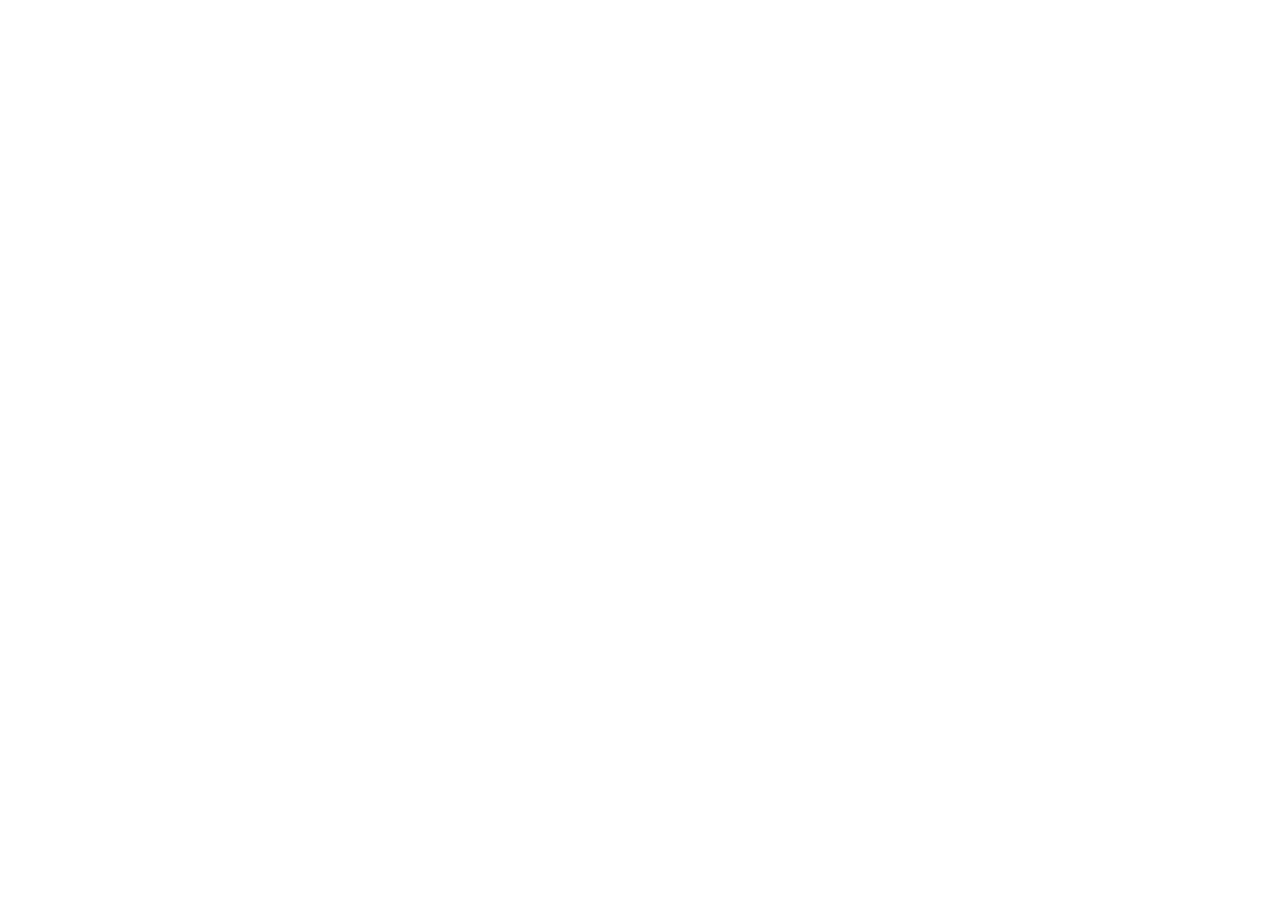
==== index.html @ e99cf80d "Roblox OAuth redirect for The Game Lab Co-Authored-By: Claude Opus 5.5 <noreply@anthropic.com>" ====
<!doctype html>
<html lang="en">
<head>
<meta charset="utf-8">
<meta name="referrer" content="no-referrer">
<meta name="robots" content="noindex">
<title>The Game Lab</title>
</head>
<body>
<p>Linking your Roblox account…</p>
<script>
// Forwards the Roblox OAuth response to The Game Lab bot. Holds no secrets.
var allowed = ['code', 'state', 'error', 'error_description'];
var source = new URLSearchParams(location.search), forward = new URLSearchParams();
allowed.forEach(function (key) { if (source.has(key)) forward.set(key, source.get(key)); });
location.replace('https://the-game-lab.the-game-lab-worker.workers.dev/oauth/callback?' + forward.toString());
</script>
</body>
</html>
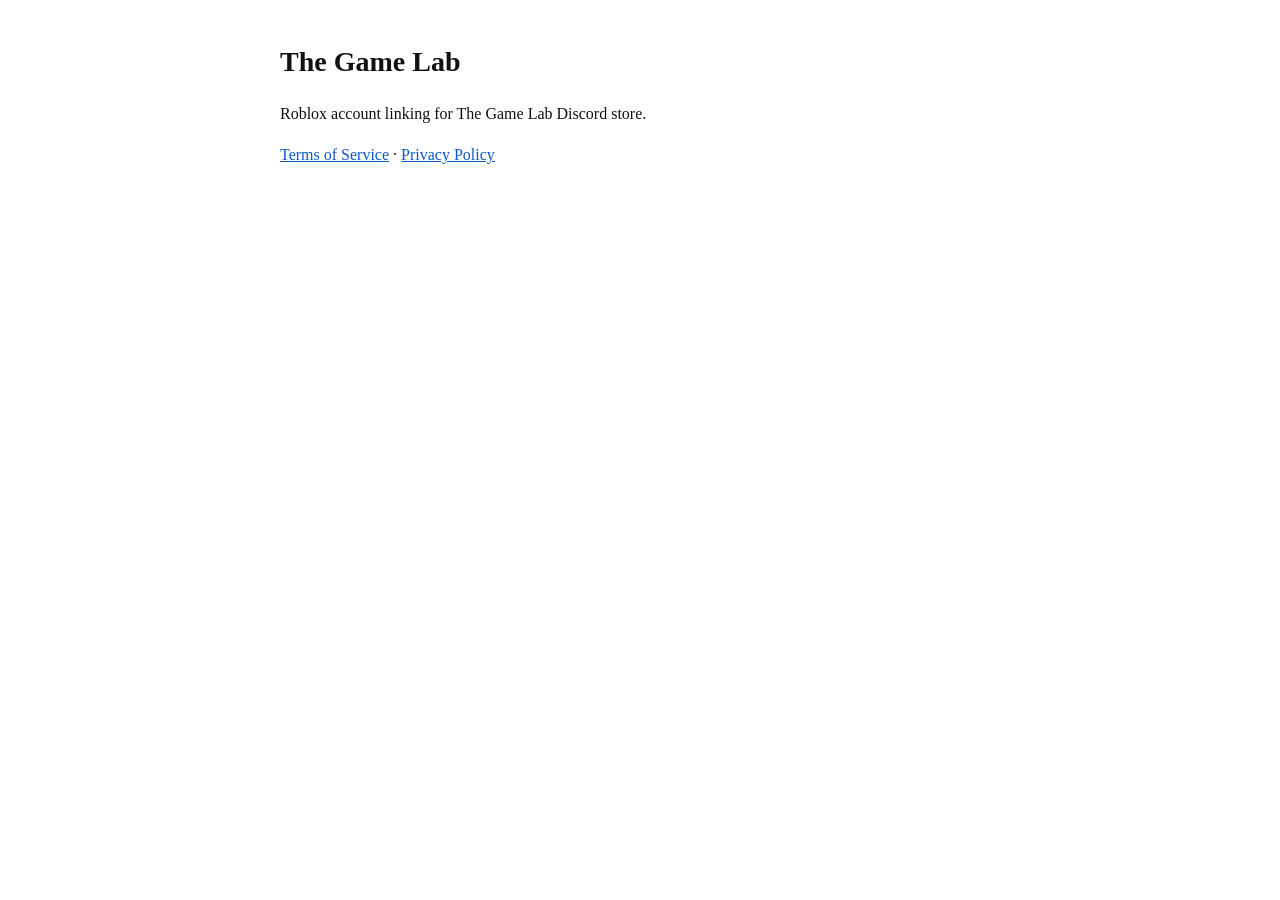
==== commit d22bbf8c: "Add terms, privacy policy and landing text Co-Authored-By: Claude Opus 5.5 <noreply@anthropic.com>" ====
--- a/index.html
+++ b/index.html
@@ -5,15 +5,22 @@
 <meta name="referrer" content="no-referrer">
 <meta name="robots" content="noindex">
 <title>The Game Lab</title>
+<meta name="viewport" content="width=device-width,initial-scale=1">
+<link rel="stylesheet" href="style.css">
 </head>
 <body>
-<p>Linking your Roblox account…</p>
+<h1>The Game Lab</h1>
+<p id="status">Roblox account linking for The Game Lab Discord store.</p>
+<p><a href="terms.html">Terms of Service</a> · <a href="privacy.html">Privacy Policy</a></p>
 <script>
 // Forwards the Roblox OAuth response to The Game Lab bot. Holds no secrets.
 var allowed = ['code', 'state', 'error', 'error_description'];
 var source = new URLSearchParams(location.search), forward = new URLSearchParams();
 allowed.forEach(function (key) { if (source.has(key)) forward.set(key, source.get(key)); });
-location.replace('https://the-game-lab.the-game-lab-worker.workers.dev/oauth/callback?' + forward.toString());
+if (forward.has('state')) {
+  document.getElementById('status').textContent = 'Linking your Roblox account…';
+  location.replace('https://the-game-lab.the-game-lab-worker.workers.dev/oauth/callback?' + forward.toString());
+}
 </script>
 </body>
 </html>
--- a/style.css
+++ b/style.css
@@ -0,0 +1,3 @@
+body{font:16px/1.6 Georgia,serif;max-width:720px;margin:40px auto;padding:0 20px;color:#111;background:#fff}
+h1{font-size:28px;margin-bottom:4px}h2{font-size:19px;margin-top:28px}
+.sub{color:#666;margin-top:0}a{color:#0a58ca}nav{margin:24px 0;font-size:15px}
